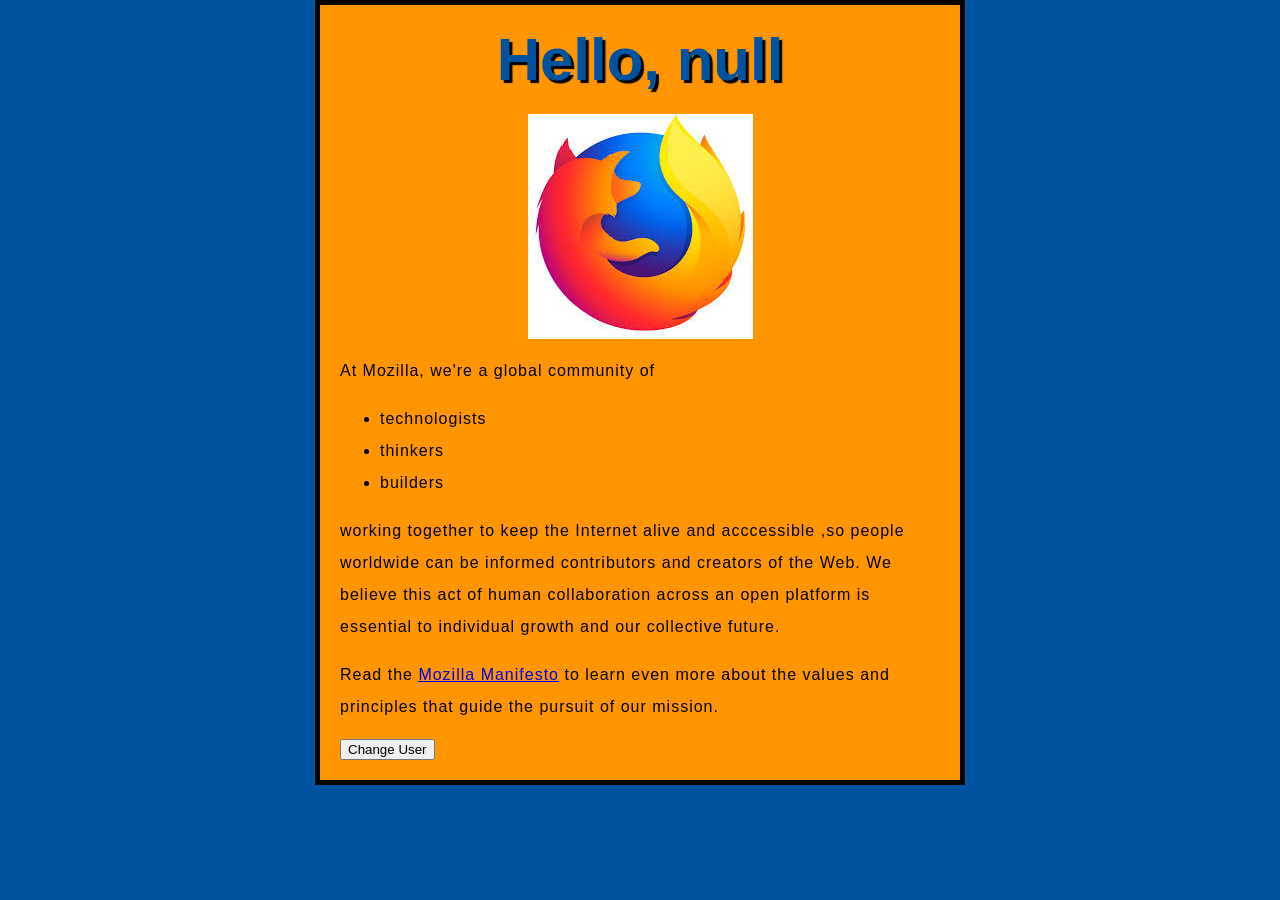
==== index.html @ 3e799653 "Moved files out of the folder" ====
<!DOCTYPE html>
<html>
    <head>
        <meta charset="utf-8">
        <title>My test page</title>
        <link href="styles/style.css" rel="stylesheet" type="text/css">
        <meta name="author" content="yash verma">
        <meta name="descripton" content="A test web page">
        <link rel="shortcut icon"
         href="favicon.ico" type="image/x-icon"> 
        <link href="https://fonts.googleapis.com/css?family=Open+Sans"
        rel="styelsheet" type="text/css">
    </head>
    <body>
        <h1>Mozilla is cool</h1>
        <a href="https://www.mozilla.org" title="Mozilla homepage">
            <img src="images/firefox.jpg" alt="My test image"></a>
        <p>At Mozilla, we're a global community of</p>
        <ul>
            <li>technologists</li>
            <li>thinkers</li>
            <li>builders</li>
        </ul>
        <p class="first">working together to keep the Internet alive and acccessible
            ,so people worldwide can be informed contributors and creators
            of the Web. We believe this act of human collaboration across
            an open platform is essential to individual growth and our
            collective future.
        </p>
        <p class="first">
            Read the <a href="https://www.mozilla.org/en-US/about/manifesto/">Mozilla
             Manifesto</a> to learn even more about the values and principles that
             guide the pursuit of our mission.
        </p>
        <button>Change User</button>
        <script src="scripts/main.js"></script>
    </body>
</html>
---- styles/style.css ----
html {
    background-color: #00539F;
    font-size: 10px;
    font-family: "Open Sans", sans-serif;
}

p, li {
    font-size: 16px;
    line-height: 2;
    letter-spacing: 1px;
}
body {
    width: 600px;
    margin: 0 auto;
    background-color: #FF9500;
    padding: 0 20px 20px 20px;
    border: 5px solid black;
}

h1 {
    font-size: 60px;
    text-align: center;
    margin: 0;
    padding: 20px 0;
    color: #00539F;
    text-shadow: 3px 3px 1px black;
}
img {
    display: block;
    margin: 0 auto;
}
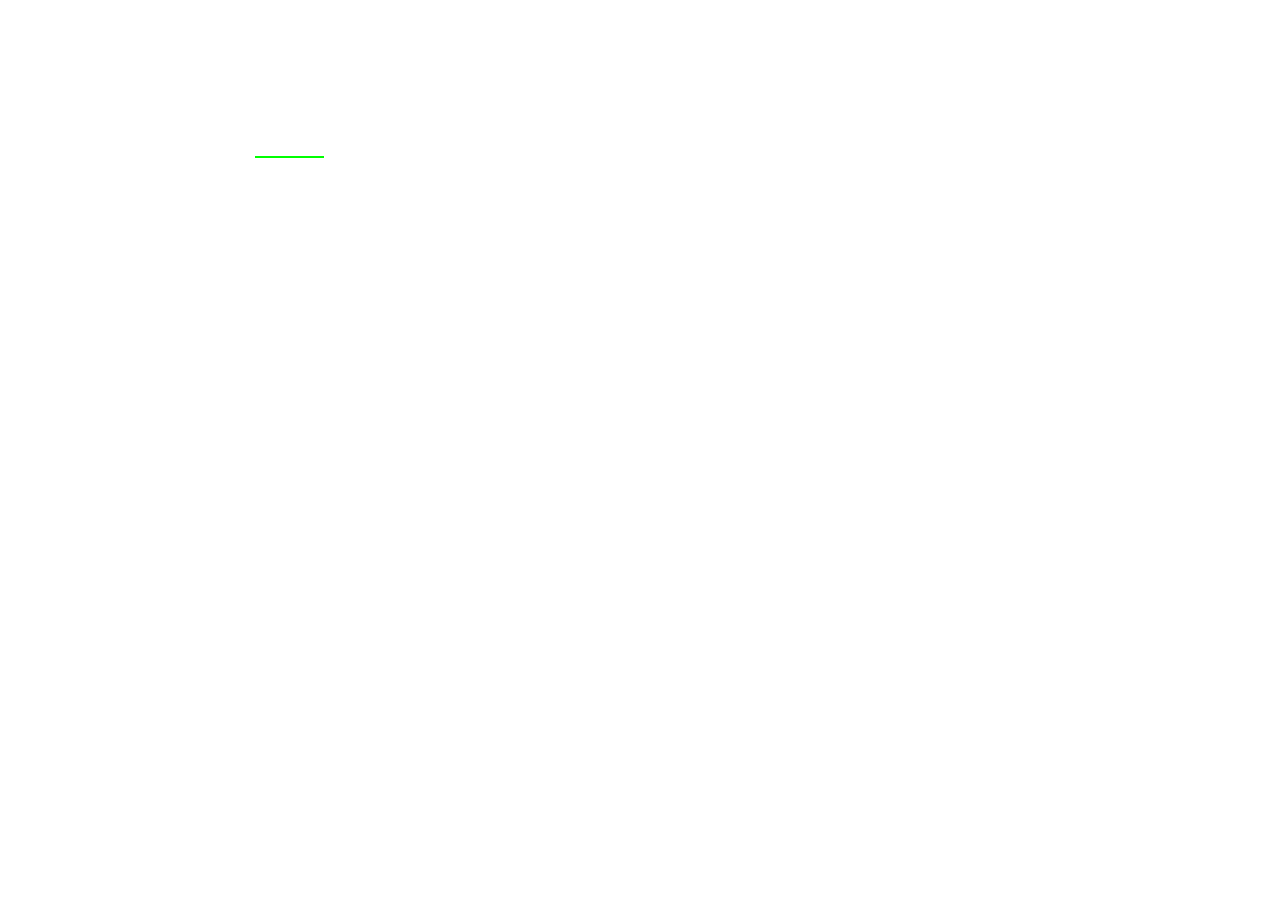
==== commit 2906daaa: "Initial commit" ====
--- a/index.html
+++ b/index.html
@@ -1,38 +1,144 @@
 <!DOCTYPE html>
-<html>
-    <head>
-        <meta charset="utf-8">
-        <title>My test page</title>
-        <link href="styles/style.css" rel="stylesheet" type="text/css">
-        <meta name="author" content="yash verma">
-        <meta name="descripton" content="A test web page">
-        <link rel="shortcut icon"
-         href="favicon.ico" type="image/x-icon"> 
-        <link href="https://fonts.googleapis.com/css?family=Open+Sans"
-        rel="styelsheet" type="text/css">
-    </head>
-    <body>
-        <h1>Mozilla is cool</h1>
-        <a href="https://www.mozilla.org" title="Mozilla homepage">
-            <img src="images/firefox.jpg" alt="My test image"></a>
-        <p>At Mozilla, we're a global community of</p>
-        <ul>
-            <li>technologists</li>
-            <li>thinkers</li>
-            <li>builders</li>
-        </ul>
-        <p class="first">working together to keep the Internet alive and acccessible
-            ,so people worldwide can be informed contributors and creators
-            of the Web. We believe this act of human collaboration across
-            an open platform is essential to individual growth and our
-            collective future.
-        </p>
-        <p class="first">
-            Read the <a href="https://www.mozilla.org/en-US/about/manifesto/">Mozilla
-             Manifesto</a> to learn even more about the values and principles that
-             guide the pursuit of our mission.
-        </p>
-        <button>Change User</button>
-        <script src="scripts/main.js"></script>
-    </body>
+<html lang="en-US">
+
+<head>
+    <meta charset="utf-8">
+    <meta name="viewport" content="width=device-width,initial-scale=1.0">
+    <title>Video player</title>
+    <link href="https://cdn.jsdelivr.net/npm/bootstrap@5.3.0/dist/css/bootstrap.min.css" rel="stylesheet"
+        integrity="sha384-9ndCyUaIbzAi2FUVXJi0CjmCapSmO7SnpJef0486qhLnuZ2cdeRhO02iuK6FUUVM" crossorigin="anonymous">
+    <link rel="stylesheet" href="https://cdn.jsdelivr.net/npm/bootstrap-icons@1.10.5/font/bootstrap-icons.css">
+    <link href="styles/video-player.css" rel="stylesheet">
+    <link href="styles/modal-styles.css" rel="stylesheet">
+    <script src="https://cdn.jsdelivr.net/npm/bootstrap@5.3.0/dist/js/bootstrap.bundle.min.js"
+        integrity="sha384-geWF76RCwLtnZ8qwWowPQNguL3RmwHVBC9FhGdlKrxdiJJigb/j/68SIy3Te4Bkz"
+        crossorigin="anonymous"></script>
+    <script src="player.js" defer></script>
+</head>
+
+<body>
+    <div class="player">
+        <div class="top-controls">
+            <button class="more">
+                <svg width="24" height="24" viewBox="0 0 24 24" fill="none" xmlns="http://www.w3.org/2000/svg">
+                    <path d="M6 9L12 15L18 9" stroke="white" stroke-width="2" stroke-linecap="round"
+                        stroke-linejoin="round" />
+                </svg>
+            </button>
+            <button class="subtitles">
+                <svg width="24" height="24" viewBox="0 0 24 24" fill="none" xmlns="http://www.w3.org/2000/svg">
+                    <path d="M7 13H11" stroke="white" stroke-width="2" stroke-linecap="round" stroke-linejoin="round" />
+                    <path d="M15 13H17" stroke="white" stroke-width="2" stroke-linecap="round"
+                        stroke-linejoin="round" />
+                    <path d="M7 9H9" stroke="white" stroke-width="2" stroke-linecap="round" stroke-linejoin="round" />
+                    <path d="M13 9H17" stroke="white" stroke-width="2" stroke-linecap="round" stroke-linejoin="round" />
+                    <path
+                        d="M21 15C21 15.5304 20.7893 16.0391 20.4142 16.4142C20.0391 16.7893 19.5304 17 19 17H7L3 21V5C3 4.46957 3.21071 3.96086 3.58579 3.58579C3.96086 3.21071 4.46957 3 5 3H19C19.5304 3 20.0391 3.21071 20.4142 3.58579C20.7893 3.96086 21 4.46957 21 5V15Z"
+                        stroke="white" stroke-width="2" stroke-linecap="round" stroke-linejoin="round" />
+                </svg>
+            </button>
+            <button class="settings" data-bs-toggle="modal" data-bs-target="#settings">
+                <svg width="24" height="24" viewBox="0 0 24 24" fill="none" xmlns="http://www.w3.org/2000/svg">
+                    <path
+                        d="M12.22 2H11.78C11.2496 2 10.7409 2.21071 10.3658 2.58579C9.99072 2.96086 9.78 3.46957 9.78 4V4.18C9.77964 4.53073 9.68706 4.87519 9.51154 5.17884C9.33602 5.48248 9.08374 5.73464 8.78 5.91L8.35 6.16C8.04596 6.33554 7.70108 6.42795 7.35 6.42795C6.99893 6.42795 6.65404 6.33554 6.35 6.16L6.2 6.08C5.74107 5.81526 5.19584 5.74344 4.684 5.88031C4.17217 6.01717 3.73555 6.35154 3.47 6.81L3.25 7.19C2.98526 7.64893 2.91345 8.19416 3.05031 8.706C3.18717 9.21783 3.52154 9.65445 3.98 9.92L4.13 10.02C4.43228 10.1945 4.68362 10.4451 4.85905 10.7468C5.03448 11.0486 5.1279 11.391 5.13 11.74V12.25C5.1314 12.6024 5.03965 12.949 4.86405 13.2545C4.68844 13.5601 4.43521 13.8138 4.13 13.99L3.98 14.08C3.52154 14.3456 3.18717 14.7822 3.05031 15.294C2.91345 15.8058 2.98526 16.3511 3.25 16.81L3.47 17.19C3.73555 17.6485 4.17217 17.9828 4.684 18.1197C5.19584 18.2566 5.74107 18.1847 6.2 17.92L6.35 17.84C6.65404 17.6645 6.99893 17.5721 7.35 17.5721C7.70108 17.5721 8.04596 17.6645 8.35 17.84L8.78 18.09C9.08374 18.2654 9.33602 18.5175 9.51154 18.8212C9.68706 19.1248 9.77964 19.4693 9.78 19.82V20C9.78 20.5304 9.99072 21.0391 10.3658 21.4142C10.7409 21.7893 11.2496 22 11.78 22H12.22C12.7504 22 13.2591 21.7893 13.6342 21.4142C14.0093 21.0391 14.22 20.5304 14.22 20V19.82C14.2204 19.4693 14.3129 19.1248 14.4885 18.8212C14.664 18.5175 14.9163 18.2654 15.22 18.09L15.65 17.84C15.954 17.6645 16.2989 17.5721 16.65 17.5721C17.0011 17.5721 17.346 17.6645 17.65 17.84L17.8 17.92C18.2589 18.1847 18.8042 18.2566 19.316 18.1197C19.8278 17.9828 20.2645 17.6485 20.53 17.19L20.75 16.8C21.0147 16.3411 21.0866 15.7958 20.9497 15.284C20.8128 14.7722 20.4785 14.3356 20.02 14.07L19.87 13.99C19.5648 13.8138 19.3116 13.5601 19.136 13.2545C18.9604 12.949 18.8686 12.6024 18.87 12.25V11.75C18.8686 11.3976 18.9604 11.051 19.136 10.7455C19.3116 10.4399 19.5648 10.1862 19.87 10.01L20.02 9.92C20.4785 9.65445 20.8128 9.21783 20.9497 8.706C21.0866 8.19416 21.0147 7.64893 20.75 7.19L20.53 6.81C20.2645 6.35154 19.8278 6.01717 19.316 5.88031C18.8042 5.74344 18.2589 5.81526 17.8 6.08L17.65 6.16C17.346 6.33554 17.0011 6.42795 16.65 6.42795C16.2989 6.42795 15.954 6.33554 15.65 6.16L15.22 5.91C14.9163 5.73464 14.664 5.48248 14.4885 5.17884C14.3129 4.87519 14.2204 4.53073 14.22 4.18V4C14.22 3.46957 14.0093 2.96086 13.6342 2.58579C13.2591 2.21071 12.7504 2 12.22 2Z"
+                        stroke="white" stroke-width="2" stroke-linecap="round" stroke-linejoin="round" />
+                    <path
+                        d="M12 15C13.6569 15 15 13.6569 15 12C15 10.3431 13.6569 9 12 9C10.3431 9 9 10.3431 9 12C9 13.6569 10.3431 15 12 15Z"
+                        stroke="white" stroke-width="2" stroke-linecap="round" stroke-linejoin="round" />
+                </svg>
+            </button>
+
+            <!-- Settings Modal -->
+
+            <div class="modal fade" id="settings" tabindex="-1" aria-labelledby="settingsModalLabel" aria-hidden="true">
+                <div class="modal-dialog modal-sm">
+                    <div class="modal-content">
+                        <div class="modal-header">
+                            <h1 class="modal-title fs-6" id="settingsModalLabel">Playback Settings</h1>
+                            <button type="button" class="btn-close" data-bs-dismiss="modal" aria-label="Close"></button>
+                        </div>
+                        <div class="modal-body">
+                            <button class="options" data-bs-target="#quality" data-bs-toggle="modal">
+                                <span class="fw-bold">Quality</span>
+                                <span>720p <i class="bi bi-chevron-right"></i></span>
+                            </button>
+                            <button class="options">
+                                <span class="fw-bold">Speed</span>
+                                <span>Normal <i class="bi bi-chevron-right"></i></span>
+                            </button>
+                            <button class="options">
+                                <span class="fw-bold">Captions</span>
+                                <span>English <i class="bi bi-chevron-right"></i></span>
+                            </button>
+                        </div>
+                    </div>
+                </div>
+            </div>
+            <div class="modal fade" id="quality" aria-hidden="true" aria-labelledby="qualityModalLabel" tabindex="-1">
+                <div class="modal-dialog modal-sm">
+                    <div class="modal-content">
+                        <div class="modal-header">
+                            <h1 class="modal-title fs-6" id="qualityModalLabel">Quality</h1>
+                            <button type="button" class="btn-close" data-bs-dismiss="modal" aria-label="Close"></button>
+                        </div>
+                        <div class="modal-body">
+                            <div class="options fw-bold">
+                                <i class="bi bi-check2"></i>
+                                <span class="auto">
+                                    Auto
+                                </span>
+                            </div>
+                            <div class="options fw-bold">
+                                <span class="full-hd">
+                                    1080p
+                                </span>
+                            </div>
+                            <div class="options fw-bold">
+                                <span class="hd">720p</span>
+                            </div>
+                            <div class="options fw-bold">
+                                <span class="sd">480p</span>
+                            </div>
+                        </div>
+                    </div>
+                </div>
+            </div>
+        </div>
+        <video controls>
+            <source src="videos/sintel-short.mp4" type="video/mp4">
+        </video>
+
+        <div class="mid-controls">
+            <button class="skip-backward">
+                <svg width="24" height="24" viewBox="0 0 24 24" fill="none" xmlns="http://www.w3.org/2000/svg">
+                    <path d="M19 20L9 12L19 4V20Z" fill="white" stroke="white" stroke-width="2" stroke-linecap="round"
+                        stroke-linejoin="round" />
+                    <path d="M5 19V5" stroke="white" stroke-width="2" stroke-linecap="round" stroke-linejoin="round" />
+                </svg>
+            </button>
+            <input type="image" class="play" src="icons/play.svg" alt="Play">
+            <button class="skip-forward">
+                <svg width="24" height="24" viewBox="0 0 24 24" fill="none" xmlns="http://www.w3.org/2000/svg">
+                    <path d="M5 4L15 12L5 20V4Z" fill="white" stroke="white" stroke-width="2" stroke-linecap="round"
+                        stroke-linejoin="round" />
+                    <path d="M19 5V19" stroke="white" stroke-width="2" stroke-linecap="round" stroke-linejoin="round" />
+                </svg>
+            </button>
+        </div>
+        <div class="bottom-controls">
+            <div class="timerWrapper">
+                <span class="timer">00:00 / 00:00</span>
+                <input type="image" class="volume-unmute" src="icons/volume-unmute.svg" alt="Unmute">
+                <div class="volume-bar">
+                    <div class="current-volume"></div>
+                </div>
+                <input type="image" class="maximize" src="icons/maximize.svg" alt="Maximize">
+            </div>
+            <div class="timerBar">
+                <div class="elapsedTimerBar"></div>
+            </div>
+        </div>
+    </div>
+</body>
+
 </html>
--- a/styles/video-player.css
+++ b/styles/video-player.css
@@ -0,0 +1,134 @@
+.player {
+  position: relative;
+  width: 358px;
+  height: 201px;
+}
+
+video {
+  object-fit: fill;
+  width: 100%;
+  height: 100%;
+}
+
+/* Removes default styling from buttons */
+
+button {
+  background: none;
+  border: none;
+  cursor: pointer;
+}
+
+/* Top controls styling */
+
+.top-controls {
+  position: absolute;
+  width: 100%;
+  display: none;
+  justify-content: space-between;
+  top: 5%;
+}
+
+.top-controls button {
+  z-index: 1;
+}
+
+/* Mid controls styling */
+
+.mid-controls {
+  position: absolute;
+  top: 44%;
+  left: 25%;
+  width: 50%;
+  display: none;
+  justify-content: space-between;
+}
+
+/* Bottom controls styling */
+
+.bottom-controls {
+  position: absolute;
+  bottom: 5%;
+  width: 100%;
+  display: none;
+}
+
+/* Timer styling */
+
+.timerWrapper {
+  display: flex;
+  color: white;
+  justify-content: space-between;
+  padding-left: 10px;
+  padding-right: 10px;
+}
+
+.timerBar {
+  margin-top: 0.5rem;
+  margin-left: auto;
+  margin-right: auto;
+  background-color: white;
+  height: 2px;
+  width: 95%;
+  cursor: pointer;
+}
+
+.elapsedTimerBar {
+  width: 0%;
+  background-color: #00ff00;
+  height: 100%;
+}
+
+/* Volume bar */
+
+.volume-bar {
+  background-color: white;
+  height: 2px;
+  /* width: 20%; */
+  width: 72px;
+
+  align-self: center;
+  cursor: pointer;
+}
+
+.current-volume {
+  width: 100%;
+  background-color: #00ff00;
+  height: 100%;
+}
+
+.volume-unmute,
+.volume-mute {
+  margin-left: 35%;
+}
+
+/* Subtitles */
+
+.subtitles {
+  margin-left: 15.5rem;
+}
+
+/* Full screen */
+
+@media screen and (display-mode: fullscreen) {
+  .volume-mute,
+  .volume-unmute {
+    margin-left: 82%;
+  }
+}
+
+@media screen and (min-width: 700px) and (display-mode: fullscreen) {
+  .mid-controls > * {
+    width: 3rem;
+  }
+
+  button svg {
+    width: 3rem;
+    height: 3rem;
+  }
+
+  .subtitles {
+    margin-left: 80%;
+  }
+}
+
+/* Fade in and out for controls */
--- a/styles/modal-styles.css
+++ b/styles/modal-styles.css
@@ -0,0 +1,46 @@
+/* ------ Modals ----- */
+
+/* Settings modal styling */
+
+#settings .modal-content {
+  width: 280px;
+  height: 216px;
+}
+
+#settings .modal-header,
+#quality .modal-header {
+  border-bottom: none;
+}
+
+#settings .modal-body .options {
+  display: flex;
+  justify-content: space-between;
+  height: 3rem;
+  width: 100%;
+}
+
+@media screen and (display-mode: fullscreen) {
+  #settings .modal-dialog,
+  #quality .modal-content {
+    margin-left: 79%;
+  }
+}
+
+/* Quality */
+
+#quality .modal-content {
+  width: 280px;
+  height: 256px;
+}
+
+#quality .modal-body .options {
+  height: 3rem;
+}
+
+#quality .modal-body .options span {
+  padding-left: 2.25rem;
+}
+
+#quality .modal-body .options:first-child span {
+  padding-left: 1rem;
+}
